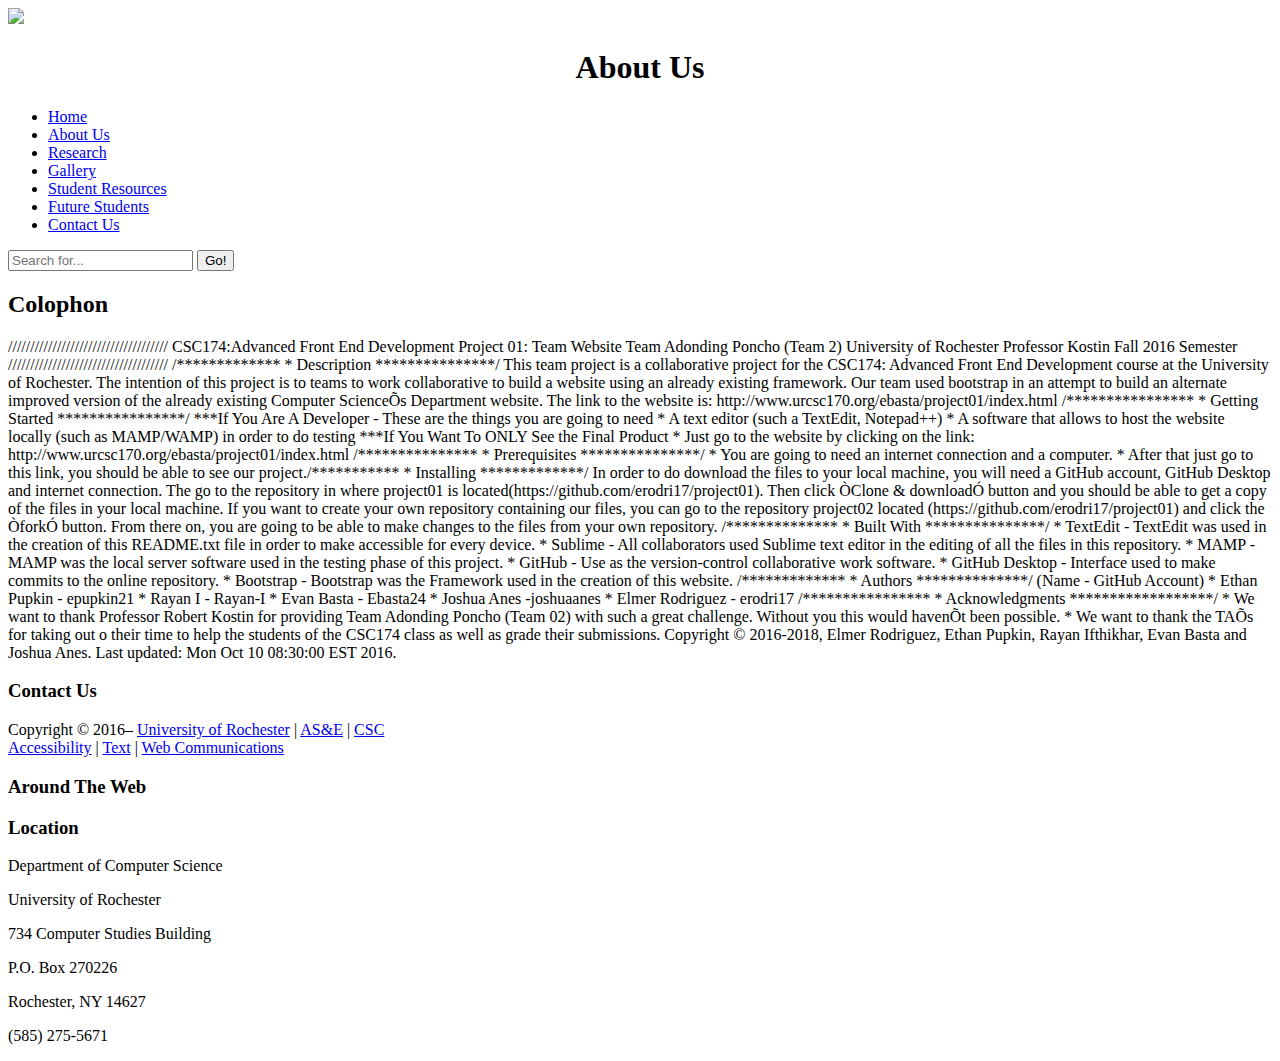
==== html/aboutus.html @ f6bbad3f "Merge remote-tracking branch 'origin/master'" ====
<!DOCTYPE html>
<html lang="en">
  <head>
    <meta charset="utf-8">
    <meta http-equiv="X-UA-Compatible" content="IE=edge">
    <meta name="viewport" content="width=device-width, initial-scale=1">
    <!-- The above 3 meta tags *must* come first in the head; any other head content must come *after* these tags -->
    <meta name="description" content="">
    <meta name="author" content="">
    <link rel="icon" href="../../favicon.ico">

    <title>Computer Science Department</title>

    <!-- Bootstrap core CSS -->
    <link href="../../project01/css/bootstrap.min.css" rel="stylesheet">

    <!-- IE10 viewport hack for Surface/desktop Windows 8 bug -->
    <link href="../../assets/css/ie10-viewport-bug-workaround.css" rel="stylesheet">

    <!-- Custom styles for this template -->
    <link href="../../project01/css/font-awesome.css" rel="stylesheet">
    <link href="../../project01/css/bootstrap-social.css" rel="stylesheet">
    <link href="../../project01/css/docs.css" rel="stylesheet">
    <link href="../../project01/css/half-slider.css" rel="stylesheet">

    <!-- Just for debugging purposes. Don't actually copy these 2 lines! -->
    <!--[if lt IE 9]><script src="../../assets/js/ie8-responsive-file-warning.js"></script><![endif]-->
    <script src="../../assets/js/ie-emulation-modes-warning.js"></script>

    <!-- HTML5 shim and Respond.js for IE8 support of HTML5 elements and media queries -->
    <!--[if lt IE 9]>
      <script src="https://oss.maxcdn.com/html5shiv/3.7.3/html5shiv.min.js"></script>
      <script src="https://oss.maxcdn.com/respond/1.4.2/respond.min.js"></script>
    <![endif]-->
  </head>

  <body>

    <div class="container">

      <!-- The justified navigation menu is meant for single line per list item.
           Multiple lines will require custom code not provided by Bootstrap. -->
    <div class="masthead">
        <div class= "row">
            <div class="col-md-4">
                <img src="images/hajim-logo.png" class="left-image">
            </div>
            <div class="col-md-4">
                <h1><center><strong>About Us</strong></center></h3>
            </div>
            <div class="col-md-4">
            </div>
        </div>

        <!-- Static navbar -->
      <nav class="navbar navbar-default">
        <div class="container-fluid">
          <div class="navbar-header">
            <!-- logo space <a class="navbar-brand" href="#">Project name</a> -->
          </div>
          <div id="navbar" class="navbar-collapse collapse">
            <ul class="nav navbar-nav">
              <li><a href="index.html">Home</a></li>
              <li><a href="https://www.cs.rochester.edu/about/index.html">About Us</a></li>
              <li><a href="https://www.cs.rochester.edu/research/index.html">Research</a></li>
              <li><a href="https://www.cs.rochester.edu/news-events/events/index.php">Gallery</a></li>
              <li><a href="https://www.cs.rochester.edu/undergraduate/index.html">Student Resources</a></li>
              <li><a href="https://enrollment.rochester.edu/apply/">Future Students</a></li>
              <li><a href="https://www.cs.rochester.edu/about/contact.html">Contact Us</a></li>
            </ul>

                <div class="input-group">
                  <input type="text" class="form-control" placeholder="Search for...">
                    <span class="input-group-btn">
                        <button class="btn btn-default" type="button">Go!</button>
                    </span>
                </div>

          </div><!--/.nav-collapse -->
        </div><!--/.container-fluid -->
      </nav>

<!-- Portfolio Grid Section -->
    <aside>
        <section id="portfolio">
            <div class="container">
                <div class="row">
                    <div class="col-sm-12 portfolio-item">
                        <h2 class="text-center">Colophon</h2>

                        ////////////////////////////////////

CSC174:Advanced Front End Development
Project 01: Team Website
Team Adonding Poncho (Team 2)
University of Rochester
Professor Kostin
Fall 2016 Semester

////////////////////////////////////


/*************
* Description
***************/
This team project is a collaborative project for the CSC174: Advanced Front End Development course at the University of Rochester. The intention of this project is to teams to work collaborative to build a website using an already existing framework. Our team used bootstrap in an attempt to build an alternate improved version of the already existing Computer ScienceÕs Department website. The link to the website is: http://www.urcsc170.org/ebasta/project01/index.html

/****************
* Getting Started
****************/

***If You Are A Developer - These are the things you are going to need
* A text editor (such a TextEdit, Notepad++)
* A software that allows to host the website locally (such as MAMP/WAMP) in order to do testing

***If You Want To ONLY See the Final Product
* Just go to the website by clicking on the link: http://www.urcsc170.org/ebasta/project01/index.html

/***************
* Prerequisites
***************/
* You are going to need an internet connection and a computer.
* After that just go to this link, you should be able to see our project./***********
* Installing
*************/
In order to do download the files to your local machine, you will need a GitHub account, GitHub Desktop and internet connection. The go to the repository in where project01 is located(https://github.com/erodri17/project01). Then click ÒClone & downloadÓ button and you should be able to get a copy of the files in your local machine. If you want to create your own repository containing our files, you can go to the repository project02 located (https://github.com/erodri17/project01) and click the ÒforkÓ button. From there on, you are going to be able to make changes to the files from your own repository.

/**************
* Built With
***************/
* TextEdit - TextEdit was used in the creation of this README.txt file in order to make accessible for every device.
* Sublime - All collaborators used Sublime text editor in the editing of all the files in this repository.
* MAMP - MAMP was the local server software used in the testing phase of this project.
* GitHub - Use as the version-control collaborative work software.
* GitHub Desktop - Interface used to make commits to the online repository.
* Bootstrap - Bootstrap was the Framework used in the creation of this website.

/*************
* Authors 
**************/
(Name - GitHub Account)
* Ethan Pupkin - epupkin21
* Rayan I - Rayan-I
* Evan Basta -  Ebasta24
* Joshua Anes -joshuaanes
* Elmer Rodriguez - erodri17

/****************
* Acknowledgments
******************/
* We want to thank Professor Robert Kostin for providing Team Adonding Poncho (Team 02) with such a great challenge. Without you this would havenÕt been possible.
* We want to thank the TAÕs for taking out o their time to help the students of the CSC174 class as well as grade their submissions.

Copyright © 2016-2018, Elmer Rodriguez, Ethan Pupkin, Rayan Ifthikhar, Evan Basta and Joshua Anes. 
Last updated: Mon Oct 10 08:30:00 EST 2016.

                    </div>
                </div>

    </aside>

    <footer class="footer">
        <div class= "row">
            <div class="col-md-4 text-left">
                    <h3>Contact Us</h3>
                    Copyright © 2016–
                    <a href="http://www.rochester.edu/">University of Rochester</a>
                    |
                    <a href="http://www.rochester.edu/college/">AS&amp;E</a>
                    |
                    <a href="index.html">CSC</a>
                    <br>
                    <a href="http://www.rochester.edu/accessibility.html">Accessibility</a>
                    |
                    <a href="http://text.rochester.edu/tt/referrer" title="Access a text-only version of this page.">Text</a>
                    |
                    <a href="http://www.rochester.edu/college/webcomm/" title="Get help with your AS&amp;E website.">Web Communications</a>
            </div><!--.col-md-4-->
            <div class="col-md-4 text-center">
                <h3>Around The Web</h3>
                <center><a class="btn btn-social-icon btn-facebook" onclick="_gaq.push(['_trackEvent', 'btn-social-icon', 'click', 'btn-md']);"><i class="fa fa-facebook"></i></a>
                <a class="btn btn-social-icon btn-twitter" onclick="_gaq.push(['_trackEvent', 'btn-social-icon', 'click', 'btn-md']);"><i class="fa fa-twitter"></i></a>
                <a class="btn btn-social-icon btn-google" onclick="_gaq.push(['_trackEvent', 'btn-social-icon', 'click', 'btn-md']);"><i class="fa fa-google"></i></a>
                <a class="btn btn-social-icon btn-linkedin" onclick="_gaq.push(['_trackEvent', 'btn-social-icon', 'click', 'btn-md']);"><i class="fa fa-linkedin"></i></a>
                <a class="btn btn-social-icon btn-instagram" onclick="_gaq.push(['_trackEvent', 'btn-social-icon', 'click', 'btn-md']);"><i class="fa fa-instagram"></i></a></center>
            </div>
            <div class= "col-md-4 text-right">
                <h3>Location</h3>
                <p>Department of Computer Science</p>
                <p>University of Rochester</p>
                <p>734 Computer Studies Building</p>
                <p>P.O. Box 270226</p>
                <p>Rochester, NY 14627</p>

                <p>(585) 275-5671</p>
            </div><!--.col-md-4-->
        </div><!--.row-->
    </footer>

    <?php include "inc/footer.inc"; ?>

    </div>  <!-- /container -->


    <!-- IE10 viewport hack for Surface/desktop Windows 8 bug -->
    <script src="../../assets/js/ie10-viewport-bug-workaround.js"></script>

    <!-- jQuery -->
    <script src="js/jquery.js"></script>

    <!-- Social Media -->
    <script src="js/docs.js"></script>

    <!-- Bootstrap Core JavaScript -->
    <script src="js/bootstrap.min.js"></script>

    <!-- Script to Activate the Carousel -->
    <script>
    $('.carousel').carousel({
        interval: 3500 //changes the speed
    })
    </script>

  </body>
</html>
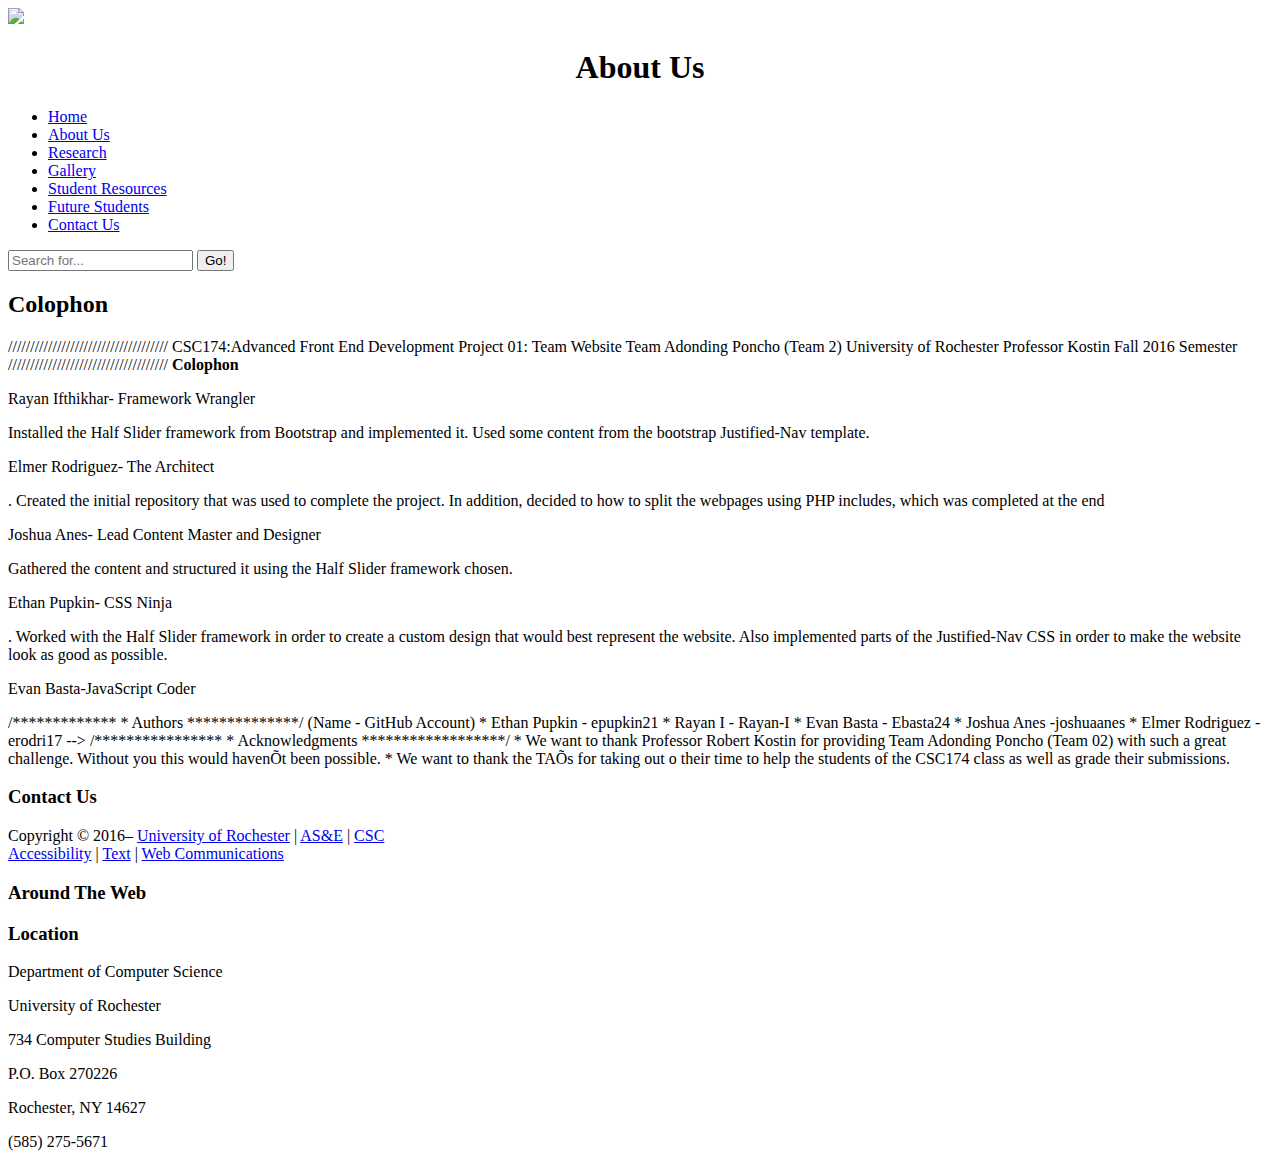
==== commit 39d2b696: "changes to make shadow on nav" ====
--- a/html/aboutus.html
+++ b/html/aboutus.html
@@ -61,7 +61,7 @@
           <div id="navbar" class="navbar-collapse collapse">
             <ul class="nav navbar-nav">
               <li><a href="index.html">Home</a></li>
-              <li><a href="https://www.cs.rochester.edu/about/index.html">About Us</a></li>
+              <li class="active"><a href="https://www.cs.rochester.edu/about/index.html">About Us</a></li>
               <li><a href="https://www.cs.rochester.edu/research/index.html">Research</a></li>
               <li><a href="https://www.cs.rochester.edu/news-events/events/index.php">Gallery</a></li>
               <li><a href="https://www.cs.rochester.edu/undergraduate/index.html">Student Resources</a></li>
@@ -99,7 +99,7 @@
 
 ////////////////////////////////////
 
-
+<!--
 /*************
 * Description
 ***************/
@@ -124,16 +124,24 @@
 * Installing
 *************/
 In order to do download the files to your local machine, you will need a GitHub account, GitHub Desktop and internet connection. The go to the repository in where project01 is located(https://github.com/erodri17/project01). Then click ÒClone & downloadÓ button and you should be able to get a copy of the files in your local machine. If you want to create your own repository containing our files, you can go to the repository project02 located (https://github.com/erodri17/project01) and click the ÒforkÓ button. From there on, you are going to be able to make changes to the files from your own repository.
-
-/**************
-* Built With
-***************/
-* TextEdit - TextEdit was used in the creation of this README.txt file in order to make accessible for every device.
-* Sublime - All collaborators used Sublime text editor in the editing of all the files in this repository.
-* MAMP - MAMP was the local server software used in the testing phase of this project.
-* GitHub - Use as the version-control collaborative work software.
-* GitHub Desktop - Interface used to make commits to the online repository.
-* Bootstrap - Bootstrap was the Framework used in the creation of this website.
+-->
+<strong>Colophon</strong>
+
+<p>Rayan Ifthikhar- Framework Wrangler </p>
+<p>Installed the Half Slider framework from Bootstrap and implemented it. Used some content from the bootstrap Justified-Nav template.</p>
+
+<p>Elmer Rodriguez- The Architect</p>
+<p>. Created the initial repository that was used to complete the project. In addition, decided to how to split the webpages using PHP includes, which was completed at the end </p>
+ 
+<p>Joshua Anes- Lead Content Master and Designer</p>
+Gathered the content and structured it using the Half Slider framework chosen. 
+
+<p>Ethan Pupkin- CSS Ninja</p>
+<p>. Worked with the Half Slider framework in order to create a custom design that would best represent the website. Also implemented parts of the Justified-Nav CSS in order to make the website look as good as possible.  
+</p>
+
+<p>Evan Basta-JavaScript Coder</p>
+
 
 /*************
 * Authors 
@@ -144,15 +152,14 @@
 * Evan Basta -  Ebasta24
 * Joshua Anes -joshuaanes
 * Elmer Rodriguez - erodri17
-
+-->
 /****************
 * Acknowledgments
 ******************/
 * We want to thank Professor Robert Kostin for providing Team Adonding Poncho (Team 02) with such a great challenge. Without you this would havenÕt been possible.
 * We want to thank the TAÕs for taking out o their time to help the students of the CSC174 class as well as grade their submissions.
 
-Copyright © 2016-2018, Elmer Rodriguez, Ethan Pupkin, Rayan Ifthikhar, Evan Basta and Joshua Anes. 
-Last updated: Mon Oct 10 08:30:00 EST 2016.
+
 
                     </div>
                 </div>
